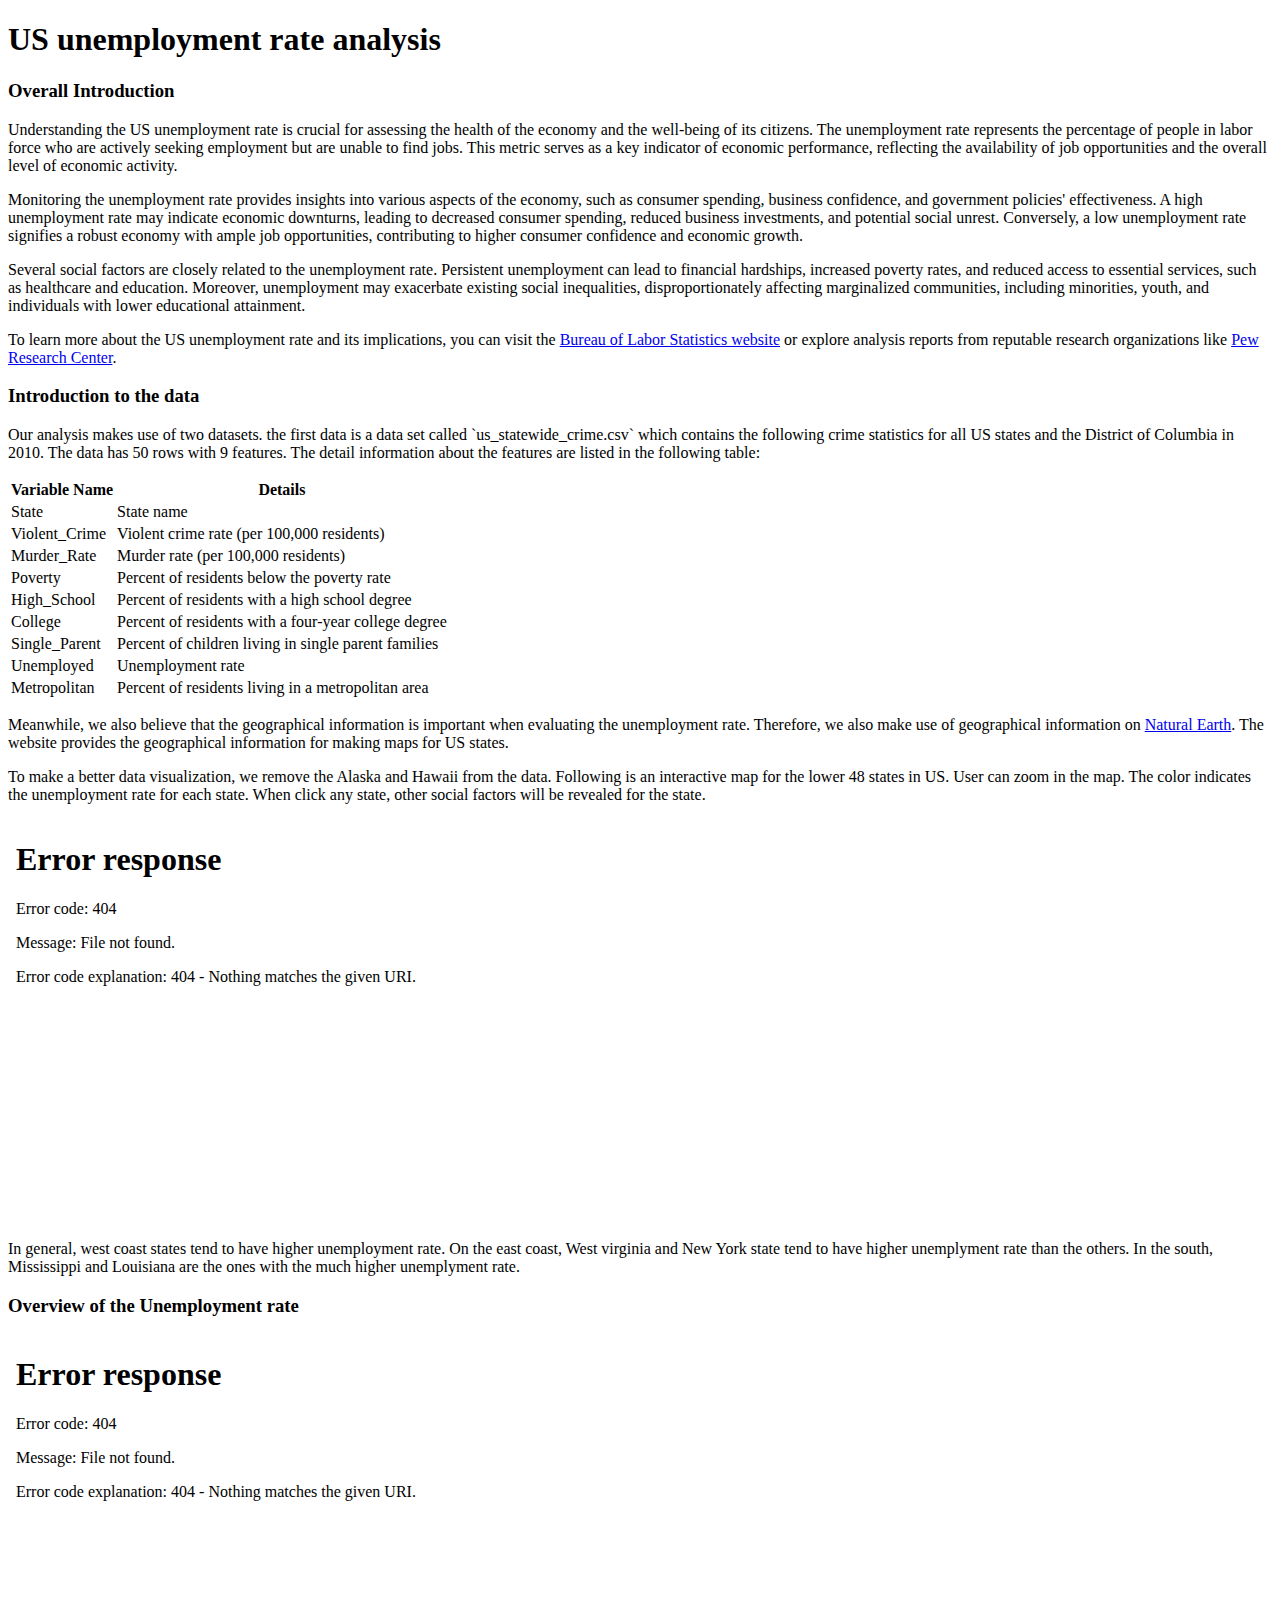
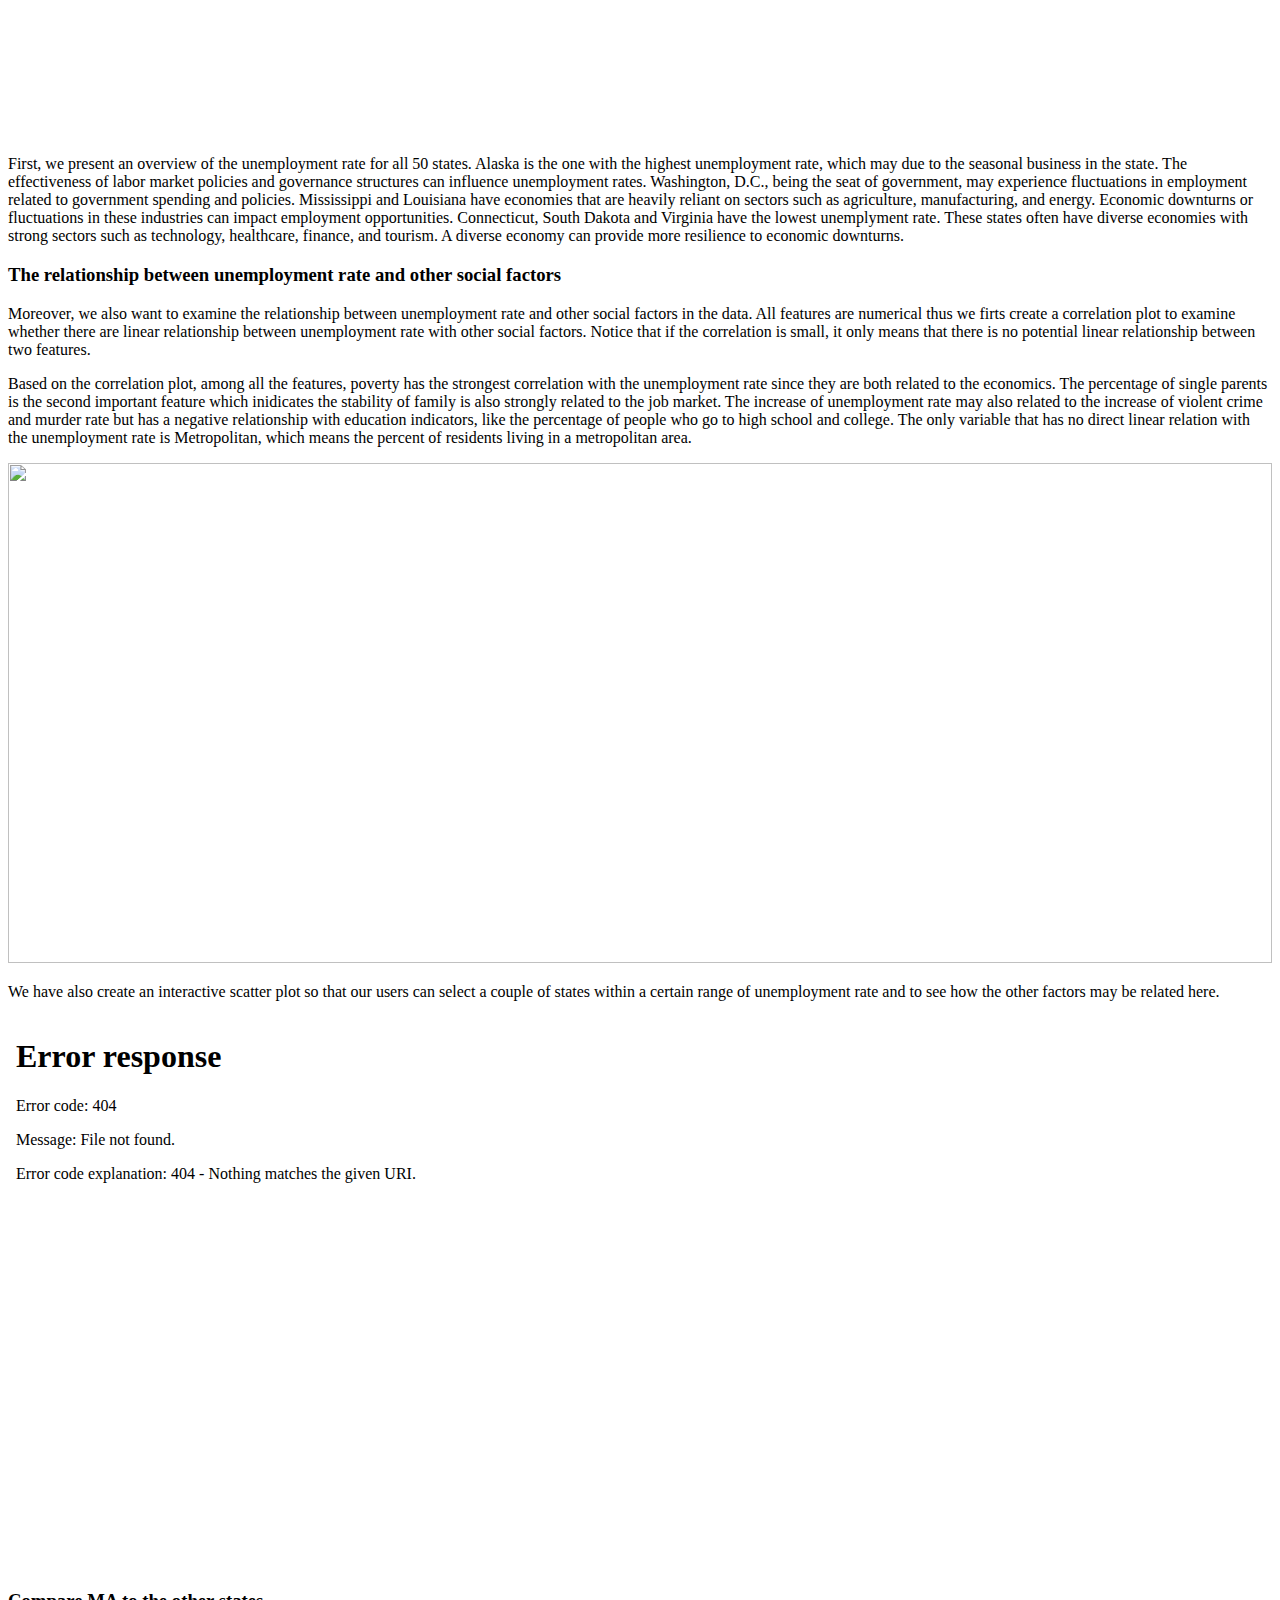
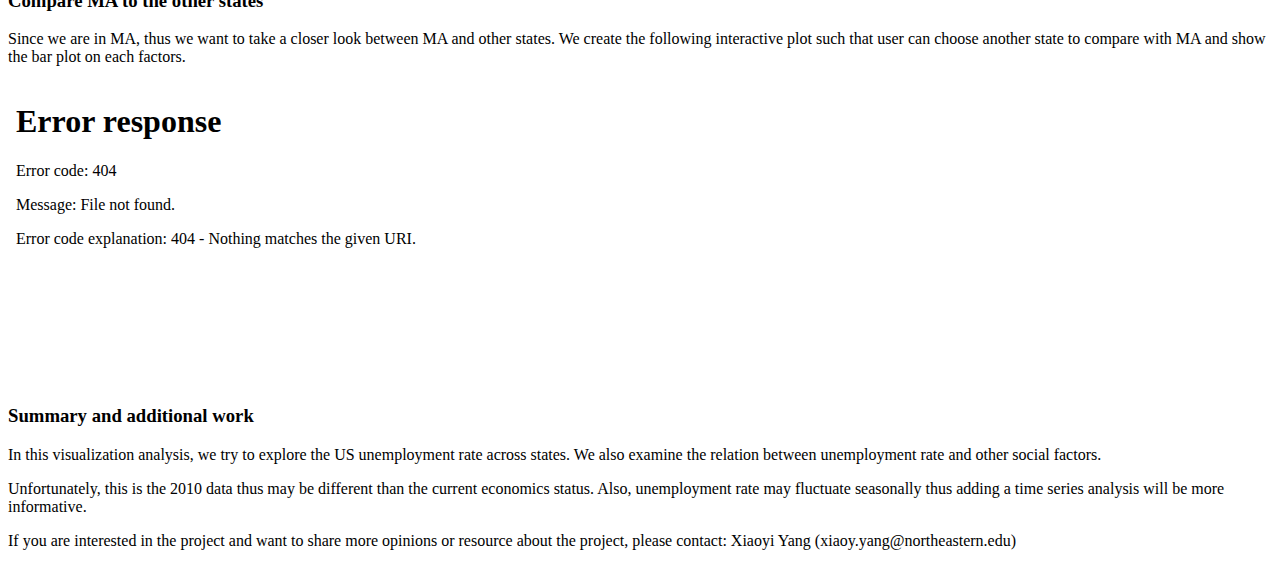
==== index.html @ 6d1429b5 "index" ====
<!DOCTYPE html>
<html lang="en">
<head>
    <meta charset="UTF-8">
    <meta name="viewport" content="width=device-width, initial-scale=1.0">
    <title>Unemployment rate study</title>
    <link href="style.css" rel="stylesheet" />
</head>
<body>
    
    <h1> US unemployment rate analysis</h1>

    <h3>Overall Introduction</h3>

    <p>Understanding the US unemployment rate is crucial for assessing
        the health of the economy and the well-being of its citizens. 
        The unemployment rate represents the percentage of people in 
        labor force who are actively seeking employment but are unable
        to find jobs. This metric serves as a key indicator of economic
         performance, reflecting the availability of job opportunities 
         and the overall level of economic activity. </p>

    <p>Monitoring the unemployment rate provides insights into 
        various aspects of the economy, such as consumer spending,
         business confidence, and government policies' effectiveness.
        A high unemployment rate may indicate economic downturns, 
        leading to decreased consumer spending, reduced business 
        investments, and potential social unrest. Conversely, 
        a low unemployment rate signifies a robust economy with 
        ample job opportunities, contributing to higher consumer 
        confidence and economic growth.</p>

    <p>Several social factors are closely related to the unemployment
         rate. Persistent unemployment can lead to financial hardships,
          increased poverty rates, and reduced access to essential 
          services, such as healthcare and education. Moreover, 
          unemployment may exacerbate existing social inequalities, 
          disproportionately affecting marginalized communities, 
          including minorities, youth, and individuals with lower 
          educational attainment.</p>

    <p>To learn more about the US unemployment rate and its implications,
         you can visit the <a href="https://www.bls.gov/">Bureau of Labor Statistics website</a> or explore 
         analysis reports from reputable research organizations like 
         <a href="https://www.pewresearch.org/">Pew Research Center</a>.</p>

    <h3>Introduction to the data</h3>

    <p> Our analysis makes use of two datasets. the first data is 
        a data set called `us_statewide_crime.csv` which contains 
        the following crime statistics for all US states and the 
        District of Columbia in 2010. The data has 50 rows with 9 
        features. The detail information about the features are listed
        in the following table:</p>  

        <div class="center">
        <table class="tg">
            <thead>
              <tr>
                <th class="tg-0lax">Variable Name</th>
                <th class="tg-0lax">Details</th>
              </tr>
            </thead>
            <tbody>
              <tr>
                <td class="tg-0lax">State</td>
                <td class="tg-0lax">State name</td>
              </tr>
              <tr>
                <td class="tg-0lax">Violent_Crime</td>
                <td class="tg-0lax">Violent crime rate (per 100,000 residents)</td>
              </tr>
              <tr>
                <td class="tg-0lax">Murder_Rate</td>
                <td class="tg-0lax">Murder rate (per 100,000 residents)</td>
              </tr>
              <tr>
                <td class="tg-0lax">Poverty</td>
                <td class="tg-0lax">Percent of residents below the poverty rate</td>
              </tr>
              <tr>
                <td class="tg-0lax">High_School</td>
                <td class="tg-0lax">Percent of residents with a high school degree</td>
              </tr>
              <tr>
                <td class="tg-0lax">College</td>
                <td class="tg-0lax">Percent of residents with a four-year college degree</td>
              </tr>
              <tr>
                <td class="tg-0lax">Single_Parent</td>
                <td class="tg-0lax">Percent of children living in single parent families</td>
              </tr>
              <tr>
                <td class="tg-0lax">Unemployed</td>
                <td class="tg-0lax">Unemployment rate</td>
              </tr>
              <tr>
                <td class="tg-0lax">Metropolitan</td>
                <td class="tg-0lax">Percent of residents living in a metropolitan area</td>
              </tr>
            </tbody>
            </table>
        </div>
        <p>Meanwhile, we also believe that the geographical 
            information is important when evaluating the unemployment
            rate. Therefore, we also make use of geographical information 
            on <a href="https://www.naturalearthdata.com/downloads/">Natural Earth</a>. 
            The website provides the geographical information for making maps for US states. 
        </p>

        <p>To make a better data visualization, we remove the Alaska and Hawaii
            from the data. Following is an interactive map for the 
            lower 48 states in US. User can zoom in the map. The color
            indicates the unemployment rate for each state. When click any 
            state, other social factors will be revealed for the state. </p>

            <div class = 'center'>
                <iframe src="map.html" width="80%" height="400px" frameborder="0"></iframe>
            </div>
            
            <p>In general, west coast states tend to have higher 
                unemployment rate. On the east coast, West virginia 
                and New York state tend to have higher unemplyment rate
                than the others. In the south, Mississippi and Louisiana
                are the ones with the much higher unemplyment rate.
            </p>

        <h3>Overview of the Unemployment rate</h3>
        
        <div class = 'container'>
            <div class = 'image'>
                <!-- <iframe src="histogram/index.html" width="100%" height="400px" frameborder="0"></iframe>-->
                <iframe src="histogram/finish.png" width="100%" height="400px" frameborder="0"></iframe>
            </div>
            <div class = 'text'>
                <p> First, we present an overview of the unemployment rate
                    for all 50 states. Alaska is the one with the 
                    highest unemployment rate, which may due to the seasonal 
                    business in the state. The effectiveness of labor market 
                    policies and governance structures can influence unemployment 
                    rates. Washington, D.C., being the seat of government, may 
                    experience fluctuations in employment related to government 
                    spending and policies. Mississippi and Louisiana have economies 
                    that are heavily reliant on sectors such as agriculture, 
                    manufacturing, and energy. Economic downturns or fluctuations 
                    in these industries can impact employment opportunities. 
                    Connecticut, South Dakota and Virginia have the lowest 
                    unemplyment rate. These states often have diverse economies 
                    with strong sectors such as technology, healthcare, finance, 
                    and tourism. A diverse economy can provide more resilience to 
                    economic downturns.
                </p>
            </div>            
        </div>
        
        <h3> The relationship between unemployment rate and other social factors</h3>

        <div class = 'container'>
            <div class = 'text'>
                <p>Moreover, we also want to examine the relationship between
                    unemployment rate and other social factors in the data. All 
                    features are numerical thus we firts create a correlation
                    plot to examine whether there are linear relationship between 
                    unemployment rate with other social factors. Notice that if 
                    the correlation is small, it only means that there is no potential
                    linear relationship between two features. 
                </p>
                <p>
                    Based on the correlation plot, among all the features, poverty 
                    has the strongest correlation with the unemployment rate since
                    they are both related to the economics. The percentage of single 
                    parents is the second important feature which inidicates the 
                    stability of family is also strongly related to the job market. 
                    The increase of unemployment rate may also related to the increase 
                    of violent crime and murder rate but has a negative relationship
                    with education indicators, like the percentage of people who go to
                    high school and college. The only variable that has no direct linear
                    relation with the unemployment rate is Metropolitan, which means the 
                    percent of residents living in a metropolitan area. 
                </p>
            </div>
            <div class = 'image'>
                <img src="correlation_plot.png" width="100%" height="500px" frameborder="0"></img>
            </div>   
        </div>

        <p>We have also create an interactive scatter plot so that 
            our users can select a couple of states within
            a certain range of unemployment rate and to see how the 
            other factors may be related here. 
        </p>

        <div class = 'center'>
            <iframe src="scatter.html" width="85%" height="550px" frameborder="0"></iframe>
        </div>

        <h3>Compare MA to the other states</h3>

        <p>
            Since we are in MA, thus we want to take a closer look between
            MA and other states. We create the following interactive plot
            such that user can choose another state to compare with MA and 
            show the bar plot on each factors. 
        </p>

        <div class = 'center'>
            <iframe src="summary.html" width="95%" height="300px" frameborder="0"></iframe>
        </div>

        <h3>Summary and additional work</h3>

        <p>
            In this visualization analysis, we try to explore the US 
            unemployment rate across states. We also examine the relation
            between unemployment rate and other social factors. 
        </p>
        <p>
            Unfortunately, this is the 2010 data thus may be different 
            than the current economics status. Also, unemployment rate 
            may fluctuate seasonally thus adding a time series analysis
            will be more informative. 
        </p>

        <p>If you are interested in the project and want to share more
            opinions or resource about the project, please contact:
            Xiaoyi Yang (xiaoy.yang@northeastern.edu)
        </p>

</body>
</html>
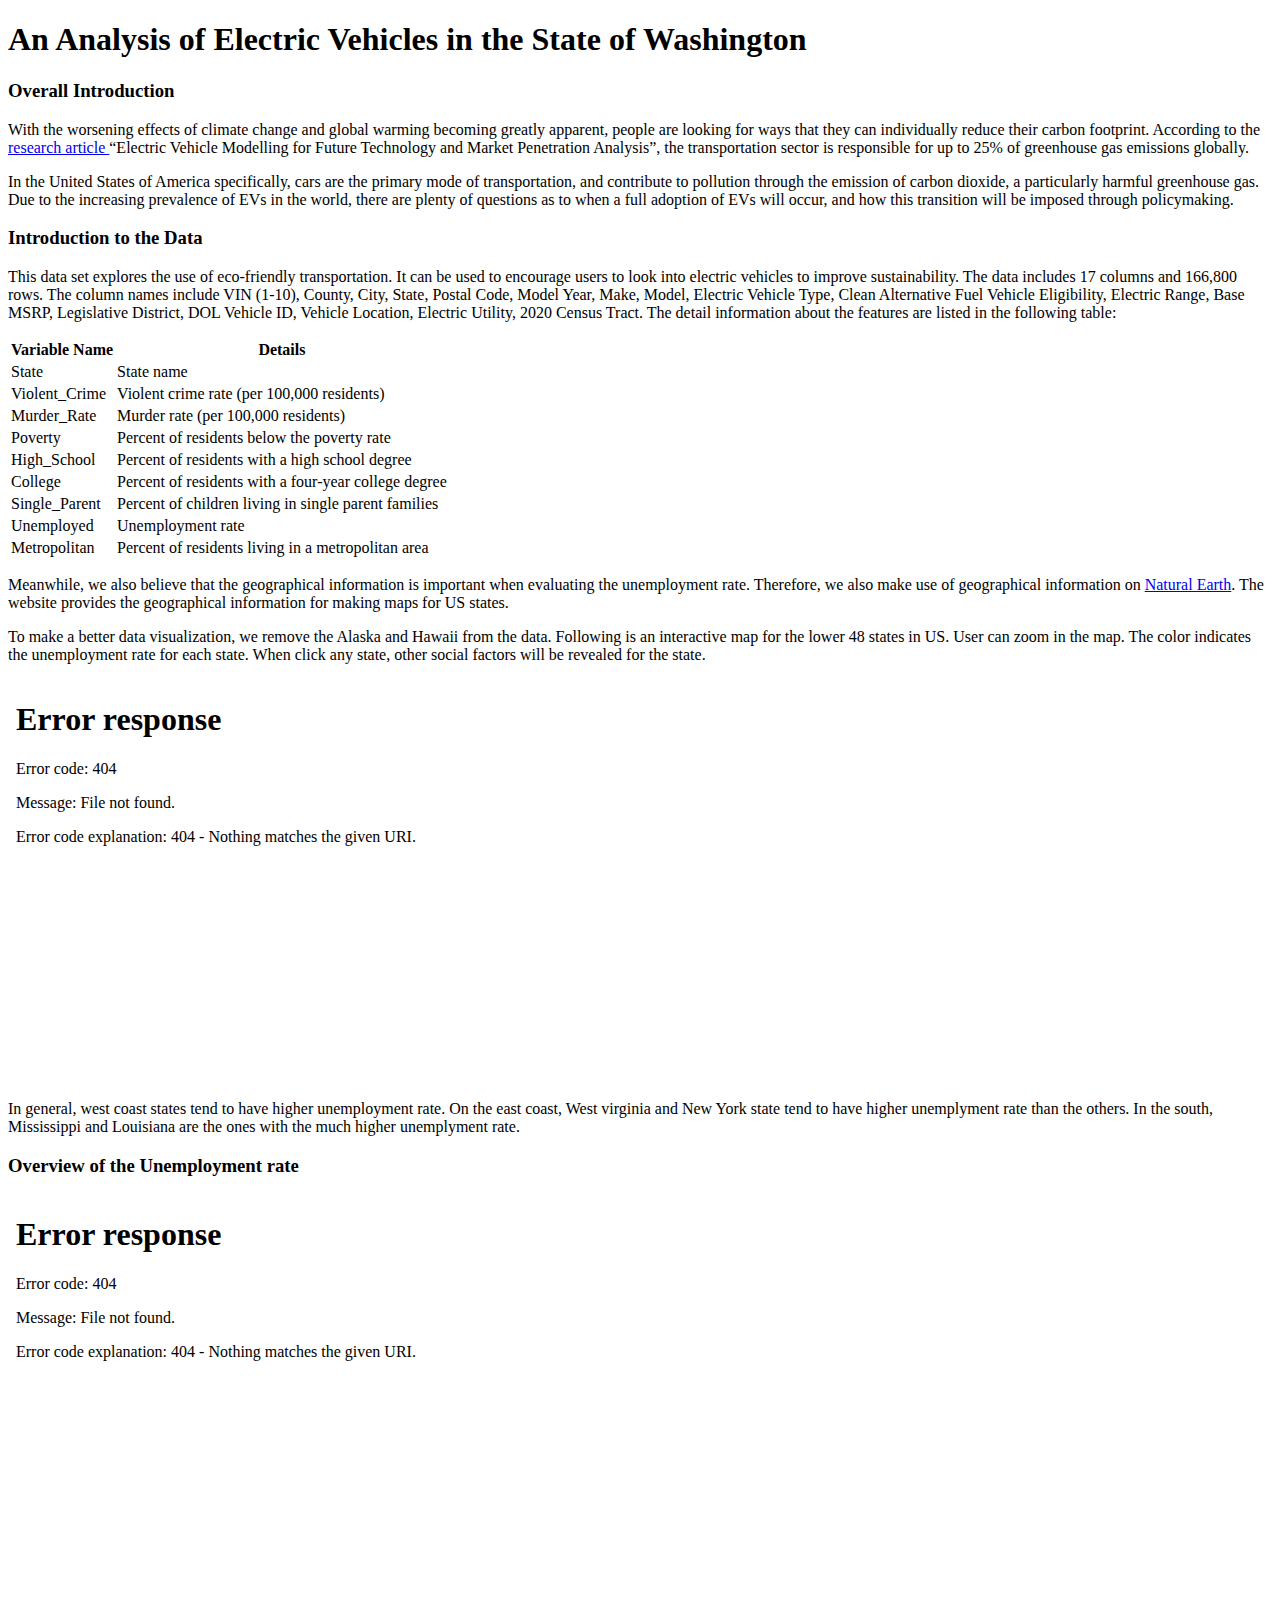
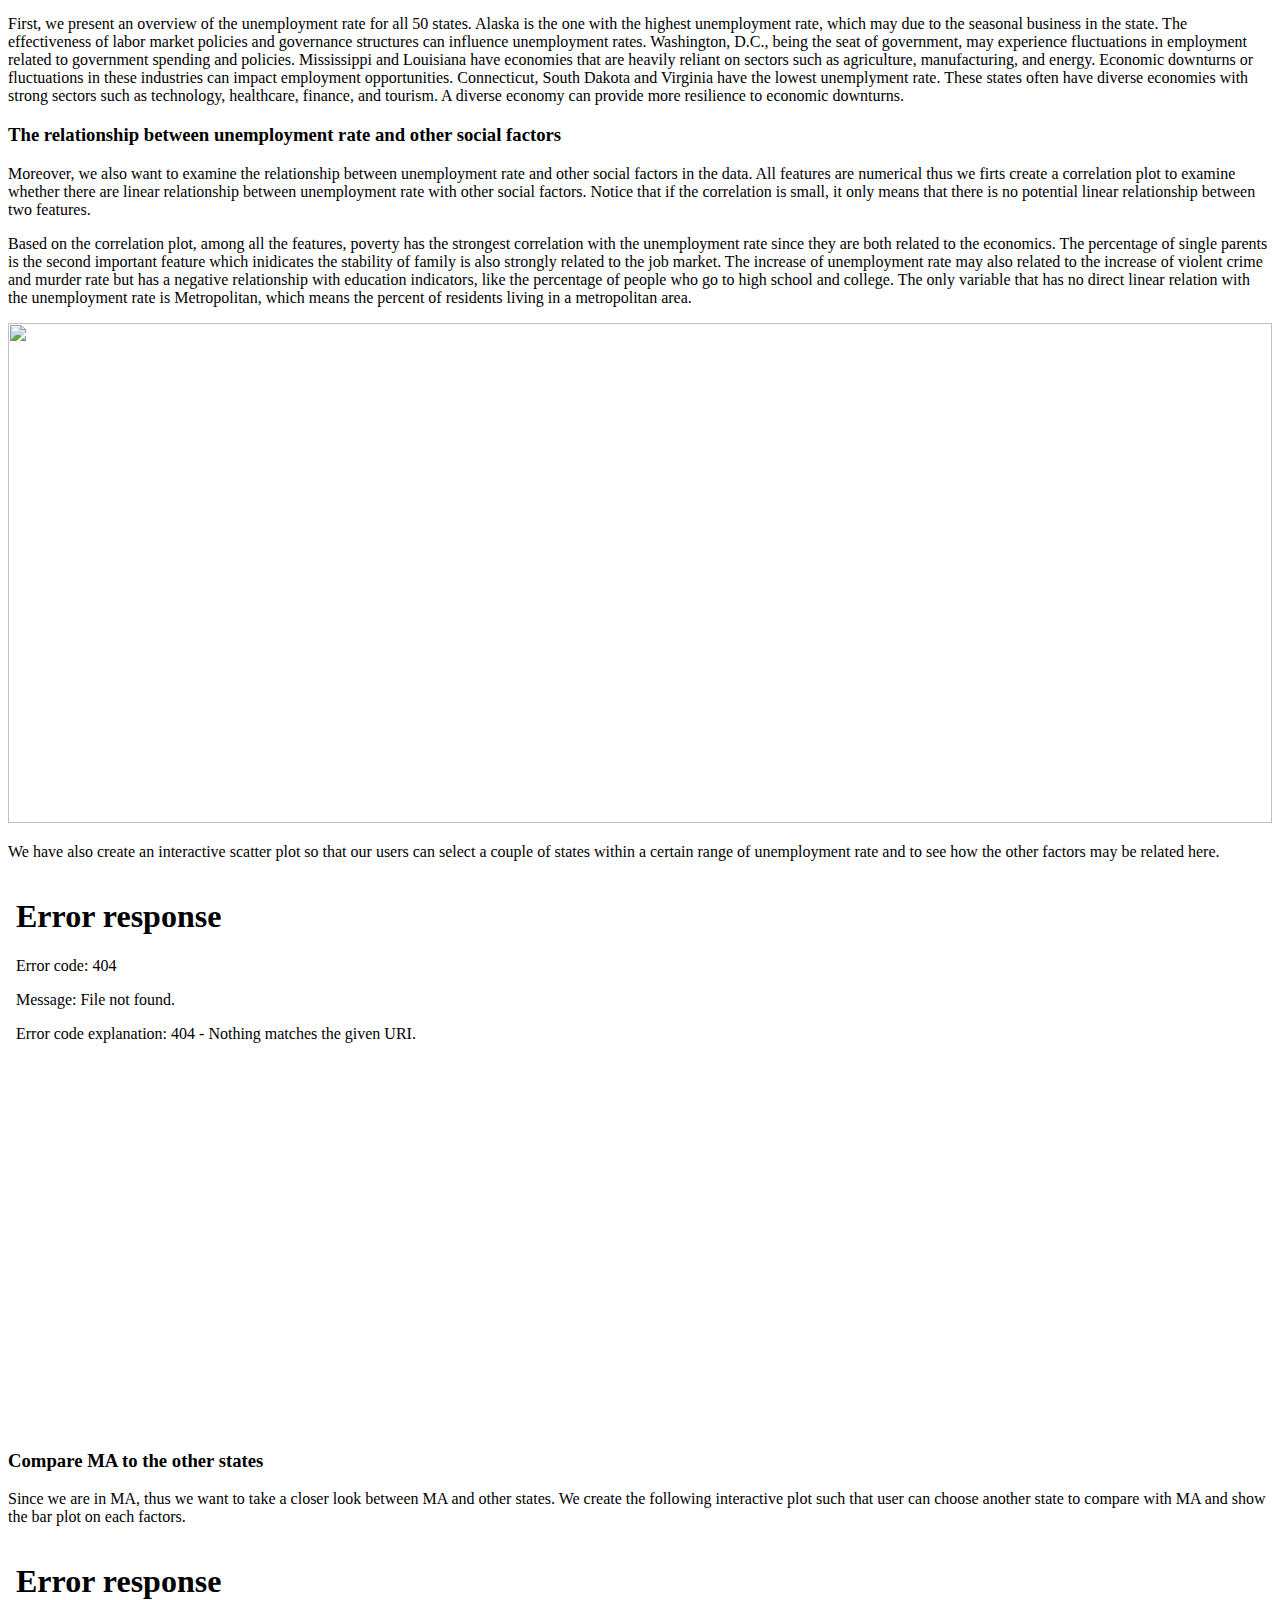
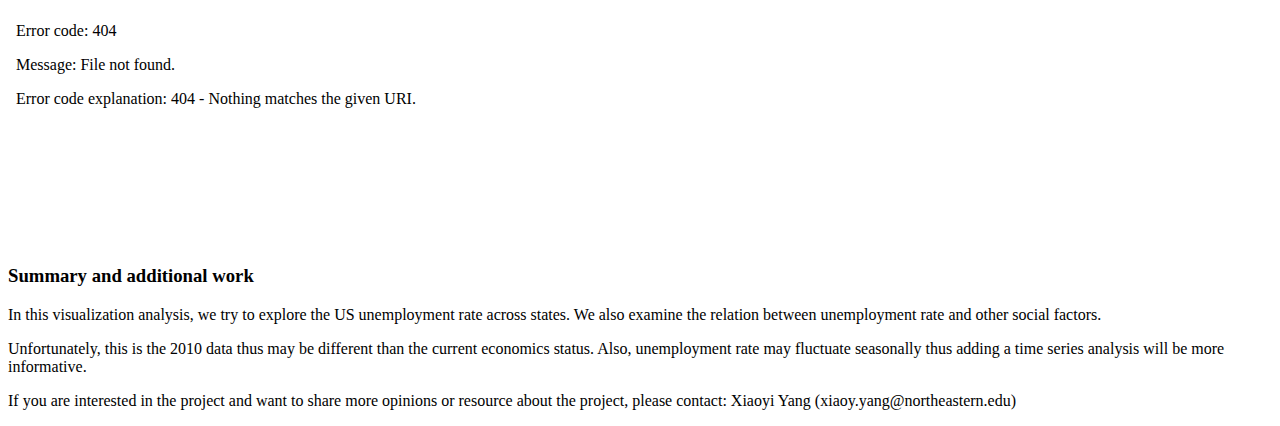
==== commit 49623d90: "update" ====
--- a/index.html
+++ b/index.html
@@ -3,55 +3,39 @@
 <head>
     <meta charset="UTF-8">
     <meta name="viewport" content="width=device-width, initial-scale=1.0">
-    <title>Unemployment rate study</title>
+    <title>Electric Vehicle Analysis</title>
     <link href="style.css" rel="stylesheet" />
 </head>
 <body>
     
-    <h1> US unemployment rate analysis</h1>
+    <h1> An Analysis of Electric Vehicles in the State of Washington</h1>
 
     <h3>Overall Introduction</h3>
 
-    <p>Understanding the US unemployment rate is crucial for assessing
-        the health of the economy and the well-being of its citizens. 
-        The unemployment rate represents the percentage of people in 
-        labor force who are actively seeking employment but are unable
-        to find jobs. This metric serves as a key indicator of economic
-         performance, reflecting the availability of job opportunities 
-         and the overall level of economic activity. </p>
-
-    <p>Monitoring the unemployment rate provides insights into 
-        various aspects of the economy, such as consumer spending,
-         business confidence, and government policies' effectiveness.
-        A high unemployment rate may indicate economic downturns, 
-        leading to decreased consumer spending, reduced business 
-        investments, and potential social unrest. Conversely, 
-        a low unemployment rate signifies a robust economy with 
-        ample job opportunities, contributing to higher consumer 
-        confidence and economic growth.</p>
-
-    <p>Several social factors are closely related to the unemployment
-         rate. Persistent unemployment can lead to financial hardships,
-          increased poverty rates, and reduced access to essential 
-          services, such as healthcare and education. Moreover, 
-          unemployment may exacerbate existing social inequalities, 
-          disproportionately affecting marginalized communities, 
-          including minorities, youth, and individuals with lower 
-          educational attainment.</p>
-
-    <p>To learn more about the US unemployment rate and its implications,
-         you can visit the <a href="https://www.bls.gov/">Bureau of Labor Statistics website</a> or explore 
-         analysis reports from reputable research organizations like 
-         <a href="https://www.pewresearch.org/">Pew Research Center</a>.</p>
-
-    <h3>Introduction to the data</h3>
-
-    <p> Our analysis makes use of two datasets. the first data is 
-        a data set called `us_statewide_crime.csv` which contains 
-        the following crime statistics for all US states and the 
-        District of Columbia in 2010. The data has 50 rows with 9 
-        features. The detail information about the features are listed
-        in the following table:</p>  
+    <p>With the worsening effects of climate change and global warming becoming 
+        greatly apparent, people are looking for ways that they can individually 
+        reduce their carbon footprint. According to the 
+        <a href="https://www.frontiersin.org/articles/10.3389/fmech.2022.896547/full">research article </a>“Electric 
+        Vehicle Modelling for Future Technology and Market Penetration Analysis”, the 
+        transportation sector is responsible for up to 25% of greenhouse gas emissions 
+        globally.  </p>
+
+    <p>In the United States of America specifically, cars are the primary mode of 
+        transportation, and contribute to pollution through the emission of carbon 
+        dioxide, a particularly harmful greenhouse gas. Due to the increasing prevalence 
+        of EVs in the world, there are plenty of questions as to when a full adoption of 
+        EVs will occur, and how this transition will be imposed through policymaking. </p>
+
+
+    <h3>Introduction to the Data</h3>
+
+    <p> This data set explores the use of eco-friendly transportation. It can be 
+        used to encourage users to look into electric vehicles to improve sustainability. 
+        The data includes 17 columns and 166,800 rows. The column names include VIN (1-10), 
+        County, City, State, Postal Code, Model Year, Make, Model, Electric Vehicle Type, 
+        Clean Alternative Fuel Vehicle Eligibility, Electric Range, Base MSRP, Legislative 
+        District, DOL Vehicle ID, Vehicle Location, Electric Utility, 2020 Census Tract. 
+        The detail information about the features are listed in the following table:</p>  
 
         <div class="center">
         <table class="tg">
@@ -227,4 +211,4 @@
         </p>
 
 </body>
-</html>+</html>
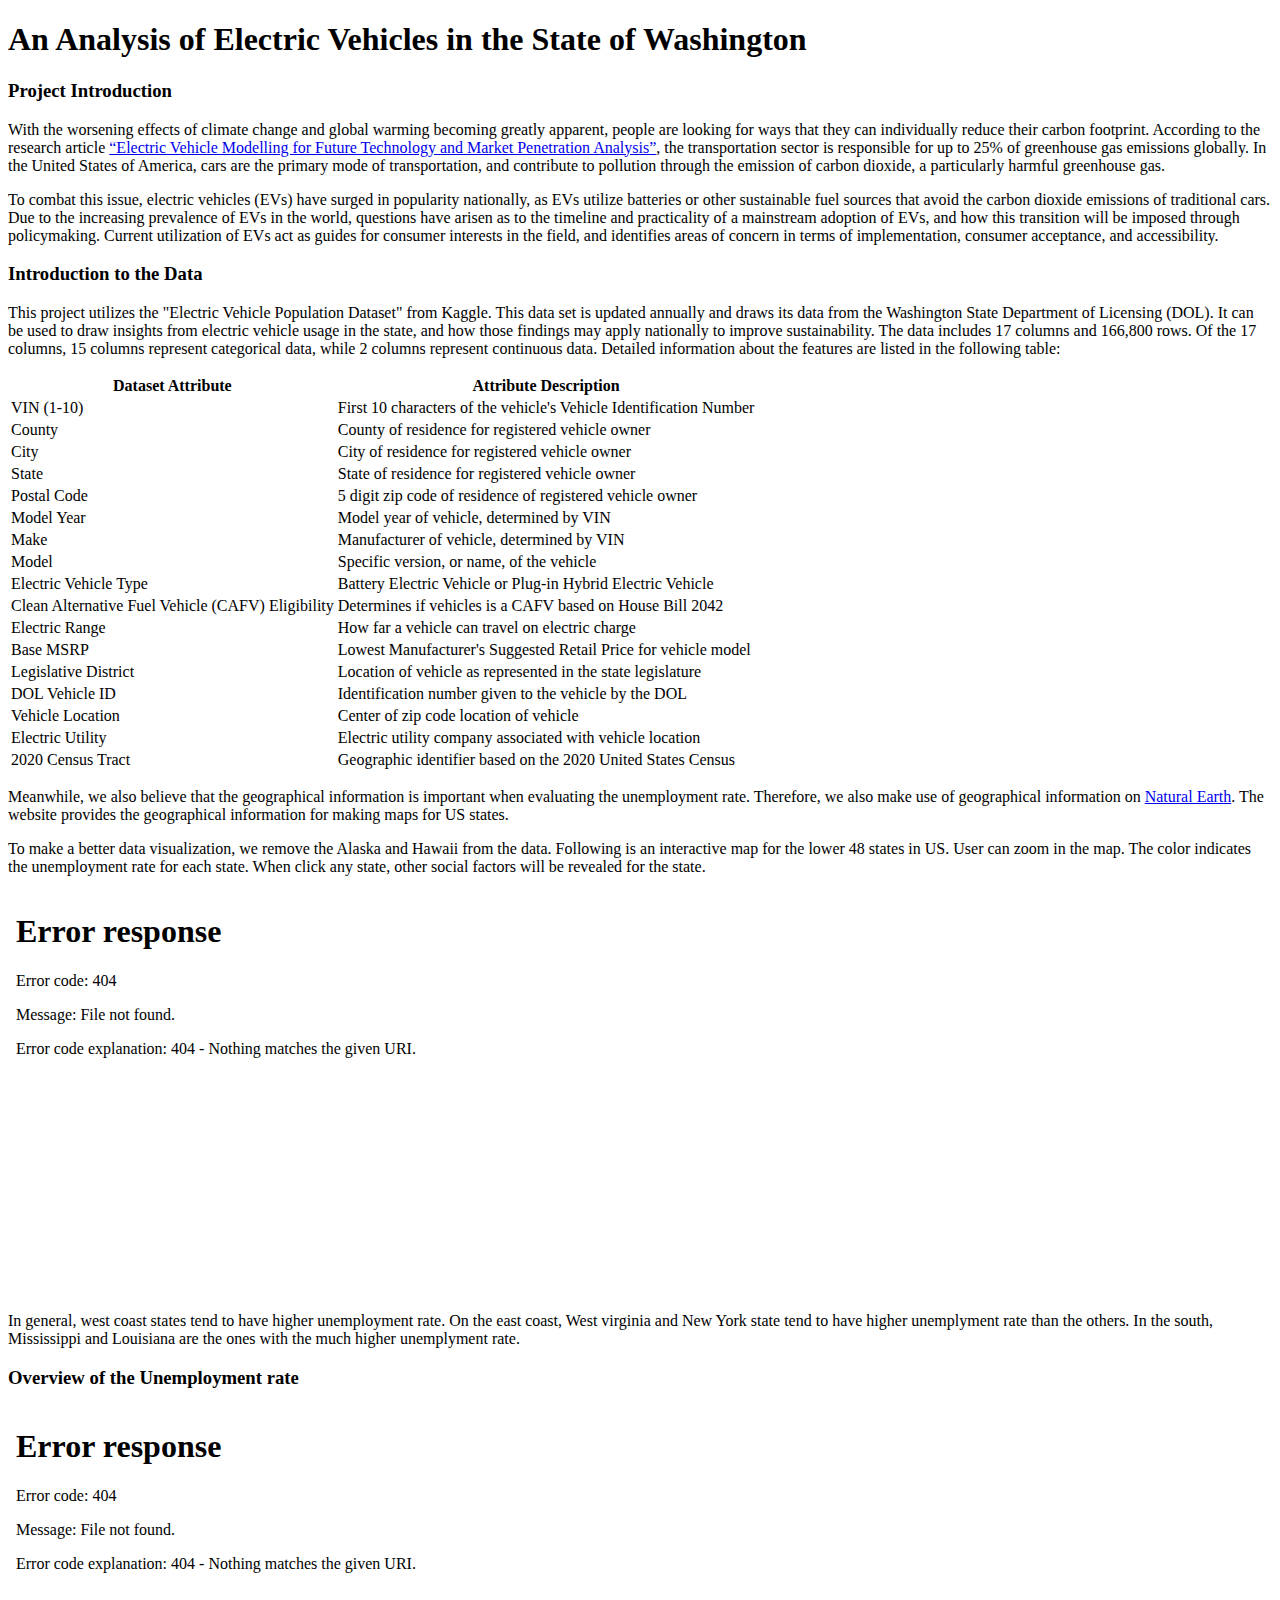
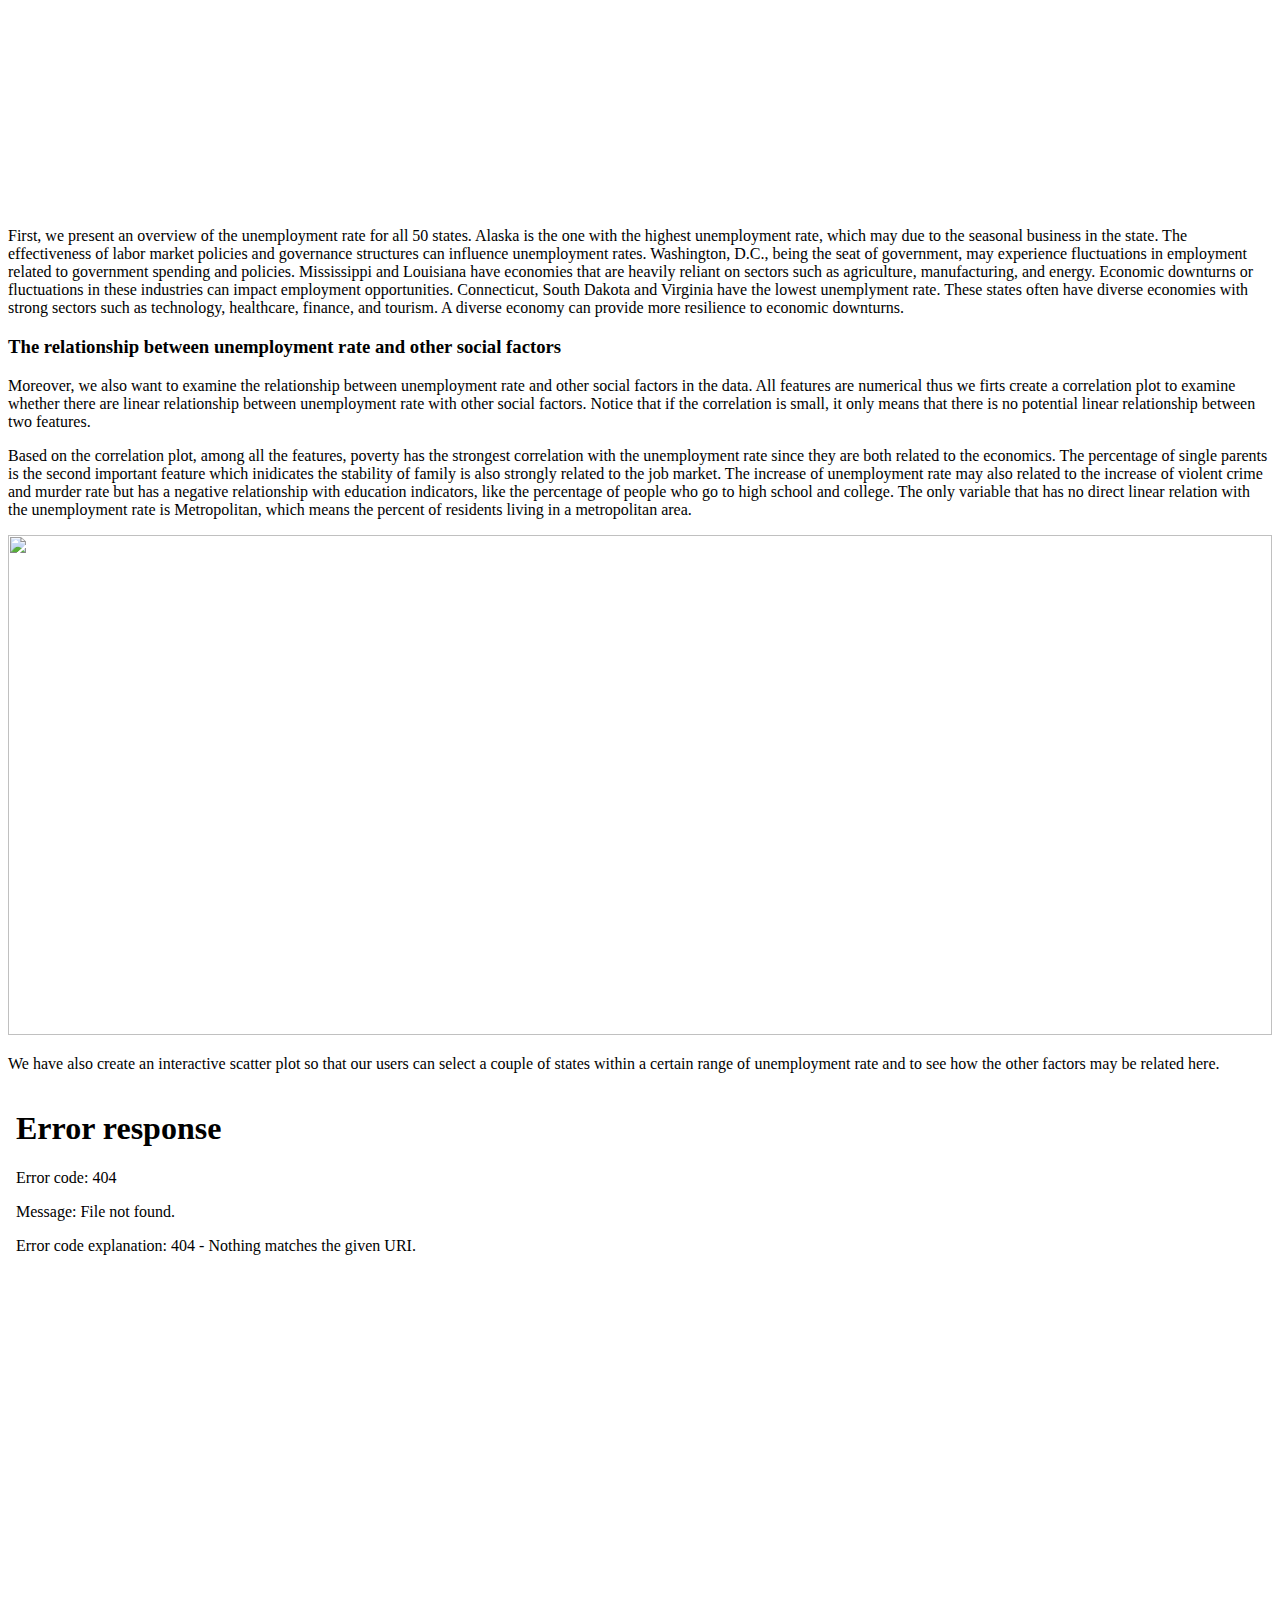
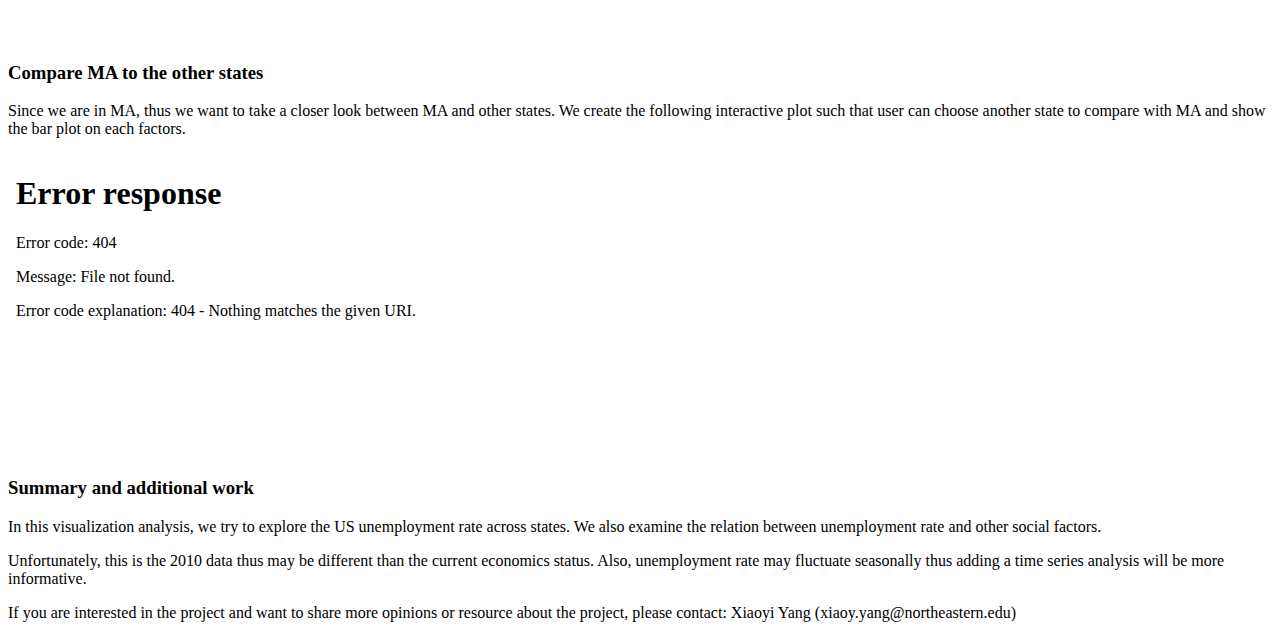
==== commit afb8e88d: "Update index.html" ====
--- a/index.html
+++ b/index.html
@@ -10,77 +10,116 @@
     
     <h1> An Analysis of Electric Vehicles in the State of Washington</h1>
 
-    <h3>Overall Introduction</h3>
-
-    <p>With the worsening effects of climate change and global warming becoming 
+    <h3>Project Introduction</h3>
+
+    <p> With the worsening effects of climate change and global warming becoming 
         greatly apparent, people are looking for ways that they can individually 
-        reduce their carbon footprint. According to the 
-        <a href="https://www.frontiersin.org/articles/10.3389/fmech.2022.896547/full">research article </a>“Electric 
-        Vehicle Modelling for Future Technology and Market Penetration Analysis”, the 
+        reduce their carbon footprint. According to the research article
+        <a href="https://www.frontiersin.org/articles/10.3389/fmech.2022.896547/full">“Electric 
+        Vehicle Modelling for Future Technology and Market Penetration Analysis”</a>, the 
         transportation sector is responsible for up to 25% of greenhouse gas emissions 
-        globally.  </p>
-
-    <p>In the United States of America specifically, cars are the primary mode of 
+        globally. In the United States of America, cars are the primary mode of 
         transportation, and contribute to pollution through the emission of carbon 
-        dioxide, a particularly harmful greenhouse gas. Due to the increasing prevalence 
-        of EVs in the world, there are plenty of questions as to when a full adoption of 
-        EVs will occur, and how this transition will be imposed through policymaking. </p>
+        dioxide, a particularly harmful greenhouse gas. 
+    </p>
+
+    <p> To combat this issue, electric vehicles (EVs) have surged in popularity nationally, as
+        EVs utilize batteries or other sustainable fuel sources that avoid the carbon dioxide 
+        emissions of traditional cars. Due to the increasing prevalence of EVs in the world, 
+        questions have arisen as to the timeline and practicality of a mainstream adoption of EVs, 
+        and how this transition will be imposed through policymaking. Current utilization of EVs 
+        act as guides for consumer interests in the field, and identifies areas of concern in terms
+        of implementation, consumer acceptance, and accessibility. 
+    </p>
 
 
     <h3>Introduction to the Data</h3>
 
-    <p> This data set explores the use of eco-friendly transportation. It can be 
-        used to encourage users to look into electric vehicles to improve sustainability. 
-        The data includes 17 columns and 166,800 rows. The column names include VIN (1-10), 
-        County, City, State, Postal Code, Model Year, Make, Model, Electric Vehicle Type, 
-        Clean Alternative Fuel Vehicle Eligibility, Electric Range, Base MSRP, Legislative 
-        District, DOL Vehicle ID, Vehicle Location, Electric Utility, 2020 Census Tract. 
-        The detail information about the features are listed in the following table:</p>  
+    <p> This project utilizes the "Electric Vehicle Population Dataset" from Kaggle. This 
+        data set is updated annually and draws its data from the Washington State Department
+        of Licensing (DOL). It can be used to draw insights from electric vehicle usage in 
+        the state, and how those findings may apply nationally to improve sustainability. 
+        The data includes 17 columns and 166,800 rows. Of the 17 columns, 15 columns 
+        represent categorical data, while 2 columns represent continuous data. Detailed 
+        information about the features are listed in the following table:
+    </p>  
 
         <div class="center">
         <table class="tg">
             <thead>
               <tr>
-                <th class="tg-0lax">Variable Name</th>
-                <th class="tg-0lax">Details</th>
+                <th class="tg-0lax">Dataset Attribute</th>
+                <th class="tg-0lax">Attribute Description</th>
               </tr>
             </thead>
             <tbody>
               <tr>
+                <td class="tg-0lax">VIN (1-10)</td>
+                <td class="tg-0lax">First 10 characters of the vehicle's Vehicle Identification Number</td>
+              </tr>
+              <tr>
+                <td class="tg-0lax">County</td>
+                <td class="tg-0lax">County of residence for registered vehicle owner</td>
+              </tr>
+              <tr>
+                <td class="tg-0lax">City</td>
+                <td class="tg-0lax">City of residence for registered vehicle owner</td>
+              </tr>
+              <tr>
                 <td class="tg-0lax">State</td>
-                <td class="tg-0lax">State name</td>
-              </tr>
-              <tr>
-                <td class="tg-0lax">Violent_Crime</td>
-                <td class="tg-0lax">Violent crime rate (per 100,000 residents)</td>
-              </tr>
-              <tr>
-                <td class="tg-0lax">Murder_Rate</td>
-                <td class="tg-0lax">Murder rate (per 100,000 residents)</td>
-              </tr>
-              <tr>
-                <td class="tg-0lax">Poverty</td>
-                <td class="tg-0lax">Percent of residents below the poverty rate</td>
-              </tr>
-              <tr>
-                <td class="tg-0lax">High_School</td>
-                <td class="tg-0lax">Percent of residents with a high school degree</td>
-              </tr>
-              <tr>
-                <td class="tg-0lax">College</td>
-                <td class="tg-0lax">Percent of residents with a four-year college degree</td>
-              </tr>
-              <tr>
-                <td class="tg-0lax">Single_Parent</td>
-                <td class="tg-0lax">Percent of children living in single parent families</td>
-              </tr>
-              <tr>
-                <td class="tg-0lax">Unemployed</td>
-                <td class="tg-0lax">Unemployment rate</td>
-              </tr>
-              <tr>
-                <td class="tg-0lax">Metropolitan</td>
-                <td class="tg-0lax">Percent of residents living in a metropolitan area</td>
+                <td class="tg-0lax">State of residence for registered vehicle owner</td>
+              </tr>
+              <tr>
+                <td class="tg-0lax">Postal Code</td>
+                <td class="tg-0lax">5 digit zip code of residence of registered vehicle owner</td>
+              </tr>
+              <tr>
+                <td class="tg-0lax">Model Year</td>
+                <td class="tg-0lax">Model year of vehicle, determined by VIN</td>
+              </tr>
+              <tr>
+                <td class="tg-0lax">Make</td>
+                <td class="tg-0lax">Manufacturer of vehicle, determined by VIN</td>
+              </tr>
+              <tr>
+                <td class="tg-0lax">Model</td>
+                <td class="tg-0lax">Specific version, or name, of the vehicle</td>
+              </tr>
+              <tr>
+                <td class="tg-0lax">Electric Vehicle Type</td>
+                <td class="tg-0lax">Battery Electric Vehicle or Plug-in Hybrid Electric Vehicle</td>
+              </tr>
+              <tr>
+                <td class="tg-0lax">Clean Alternative Fuel Vehicle (CAFV) Eligibility</td>
+                <td class="tg-0lax">Determines if vehicles is a CAFV based on House Bill 2042</td>
+              </tr>
+              <tr>
+                <td class="tg-0lax">Electric Range</td>
+                <td class="tg-0lax">How far a vehicle can travel on electric charge</td>
+              </tr>
+              <tr>
+                <td class="tg-0lax">Base MSRP</td>
+                <td class="tg-0lax">Lowest Manufacturer's Suggested Retail Price for vehicle model</td>
+              </tr>
+              <tr>
+                <td class="tg-0lax">Legislative District</td>
+                <td class="tg-0lax">Location of vehicle as represented in the state legislature</td>
+              </tr>
+              <tr>
+                <td class="tg-0lax">DOL Vehicle ID</td>
+                <td class="tg-0lax">Identification number given to the vehicle by the DOL</td>
+              </tr>
+              <tr>
+                <td class="tg-0lax">Vehicle Location</td>
+                <td class="tg-0lax">Center of zip code location of vehicle</td>
+              </tr>
+              <tr>
+                <td class="tg-0lax">Electric Utility</td>
+                <td class="tg-0lax">Electric utility company associated with vehicle location</td>
+              </tr>
+              <tr>
+                <td class="tg-0lax">2020 Census Tract</td>
+                <td class="tg-0lax">Geographic identifier based on the 2020 United States Census</td>
               </tr>
             </tbody>
             </table>
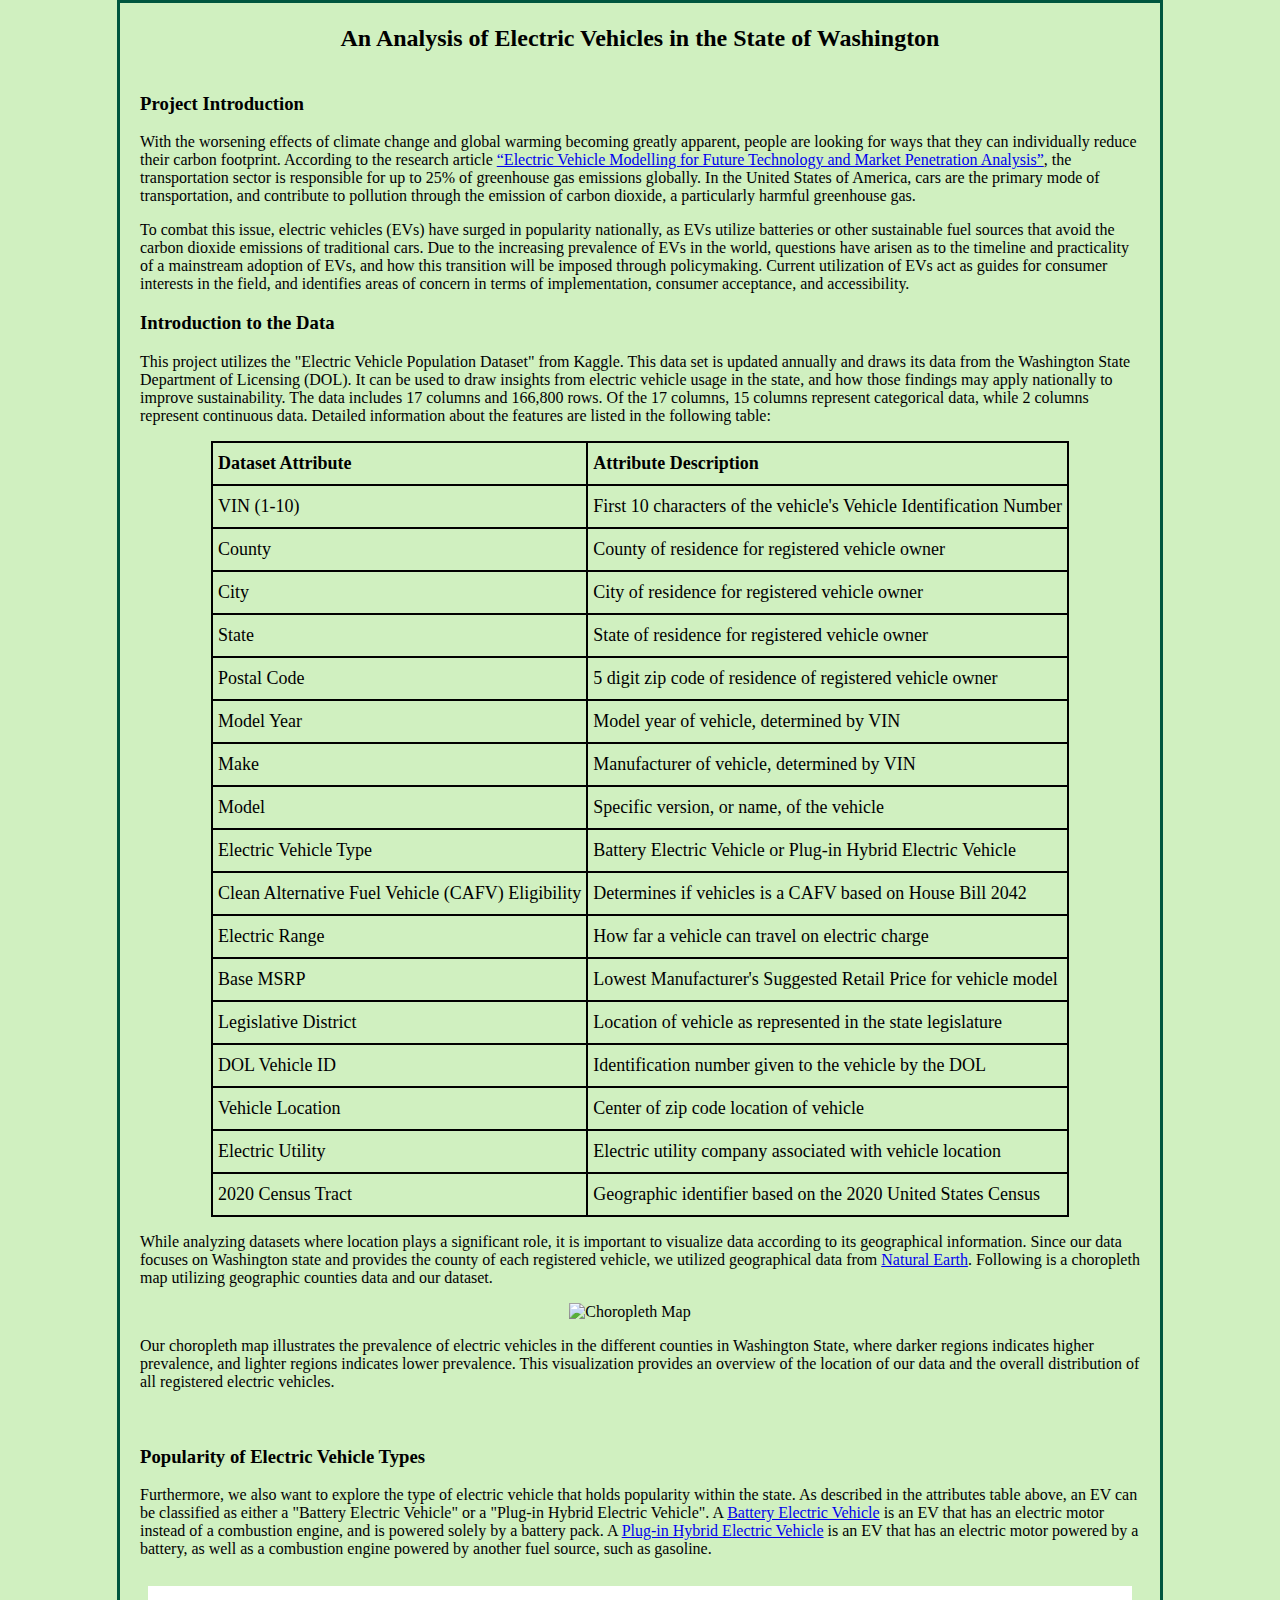
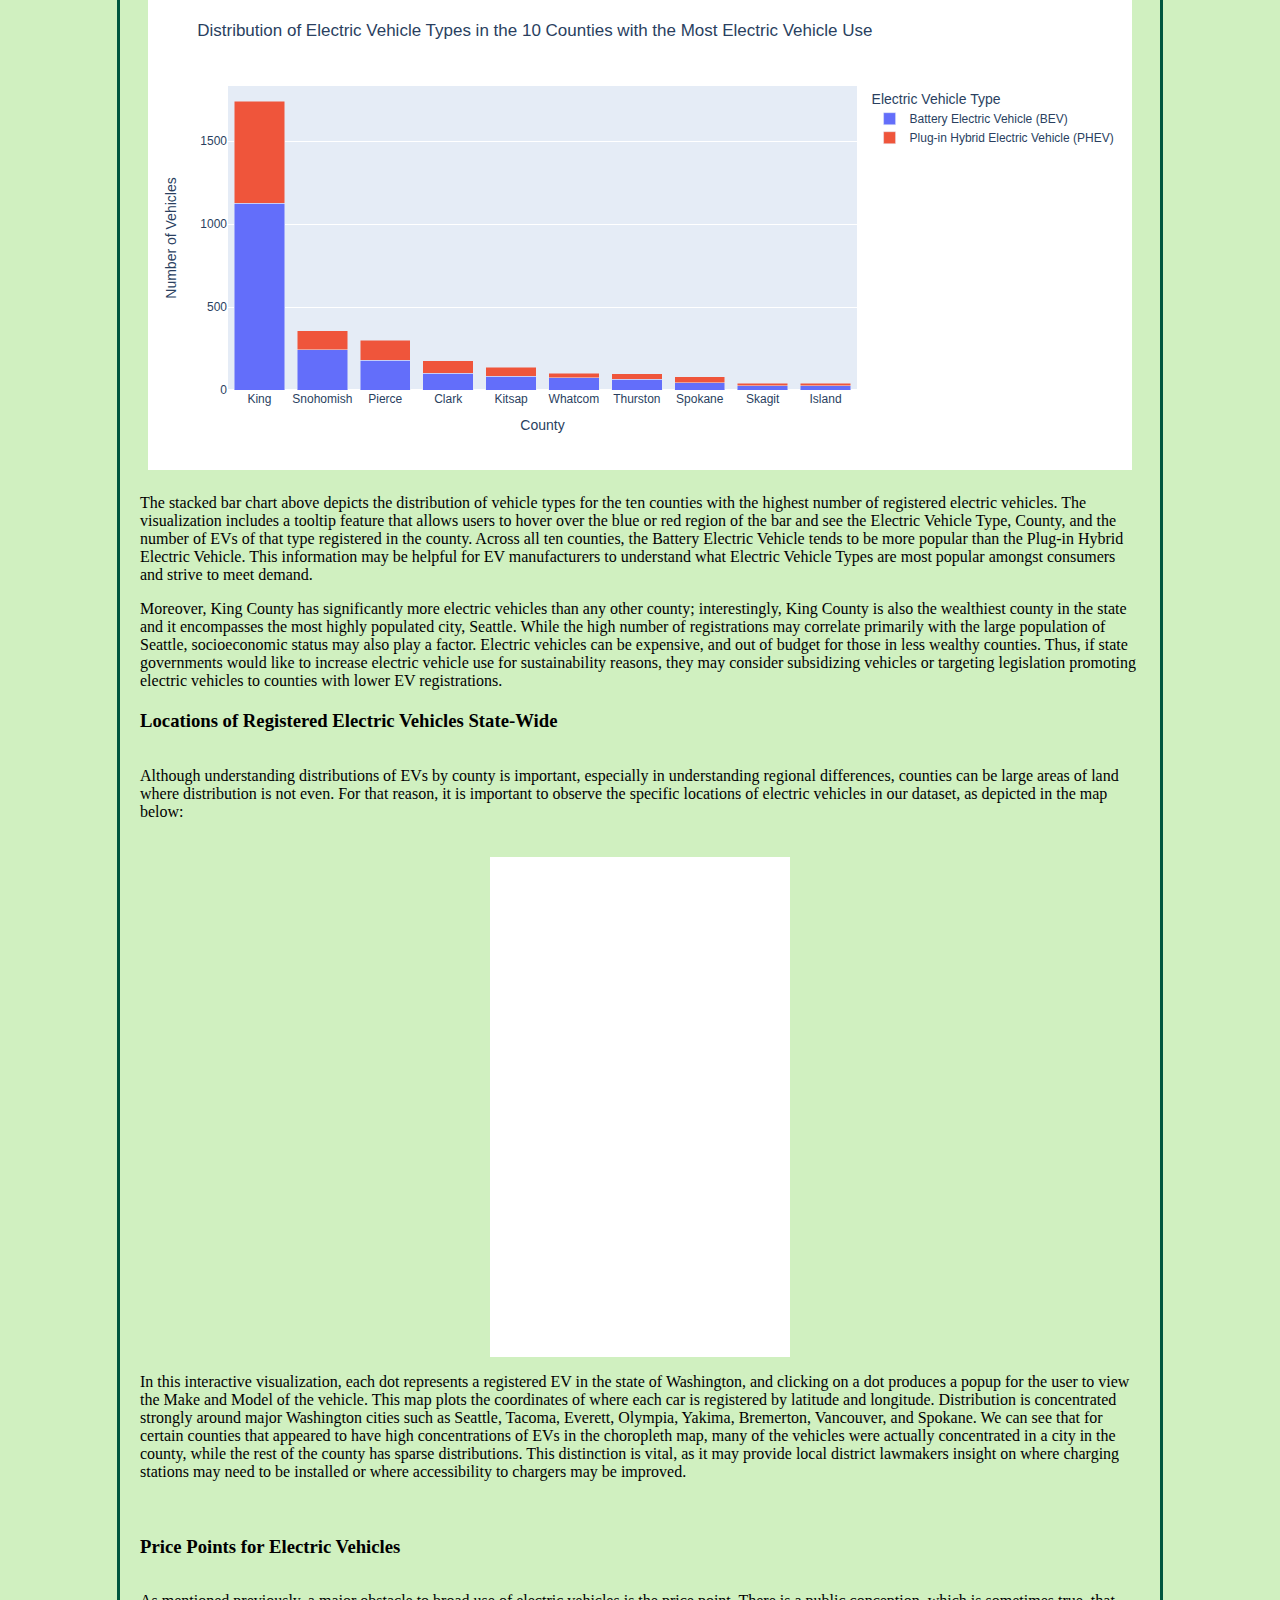
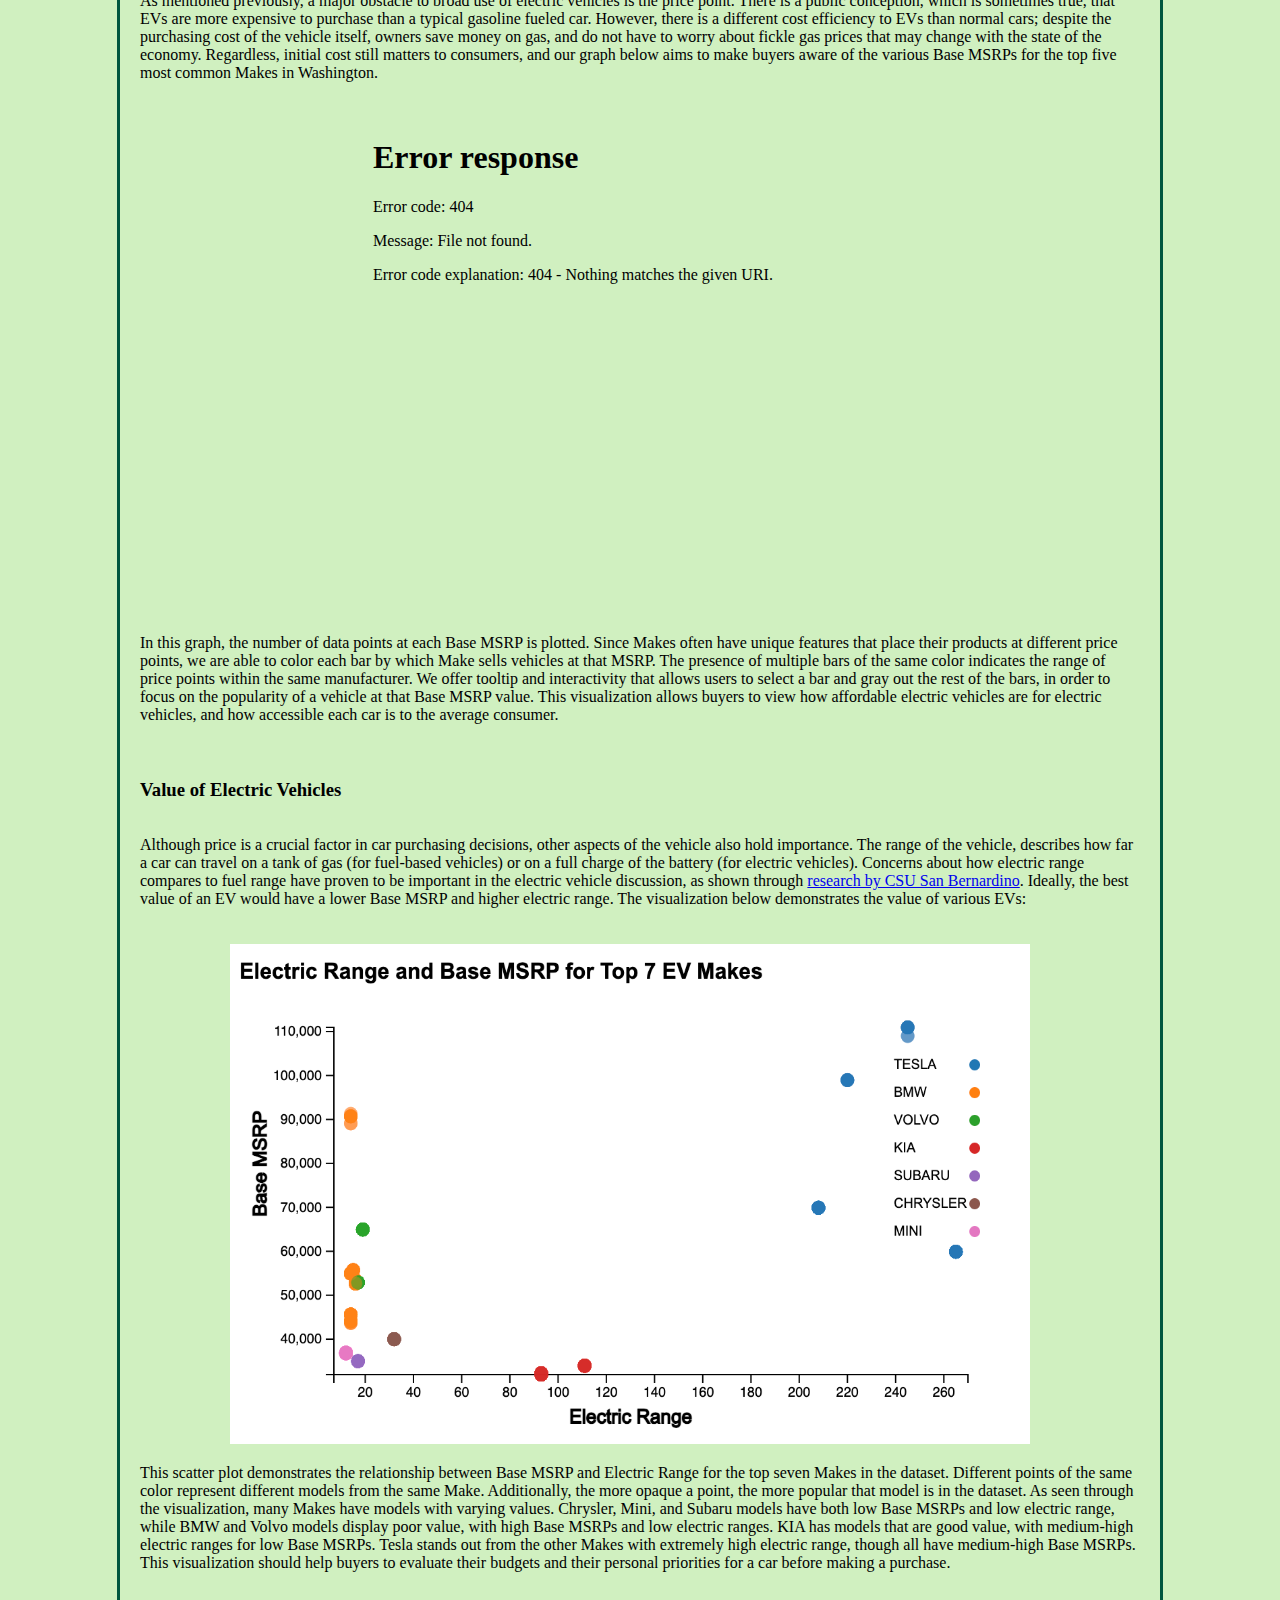
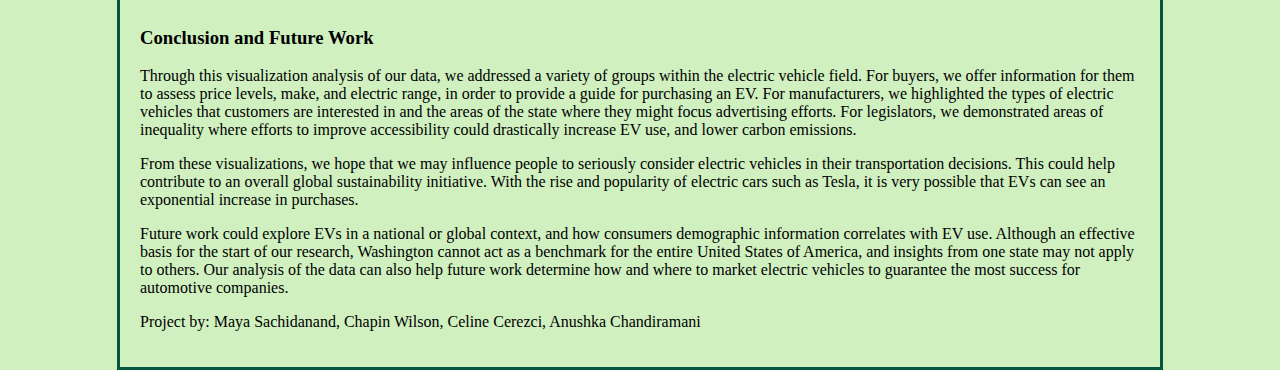
==== commit bd33294a: "Update index.html" ====
--- a/index.html
+++ b/index.html
@@ -124,129 +124,191 @@
             </tbody>
             </table>
         </div>
-        <p>Meanwhile, we also believe that the geographical 
-            information is important when evaluating the unemployment
-            rate. Therefore, we also make use of geographical information 
-            on <a href="https://www.naturalearthdata.com/downloads/">Natural Earth</a>. 
-            The website provides the geographical information for making maps for US states. 
+        <p> While analyzing datasets where location plays a significant role, it is important to 
+            visualize data according to its geographical information. Since our data focuses on 
+            Washington state and provides the county of each registered vehicle, we utilized 
+            geographical data from <a href="https://www.naturalearthdata.com/downloads/">Natural Earth</a>.
+            Following is a choropleth map utilizing geographic counties data and our dataset.
         </p>
 
-        <p>To make a better data visualization, we remove the Alaska and Hawaii
-            from the data. Following is an interactive map for the 
-            lower 48 states in US. User can zoom in the map. The color
-            indicates the unemployment rate for each state. When click any 
-            state, other social factors will be revealed for the state. </p>
-
+        <div class = 'container container1'>
+            <div class = 'image'>
+                <img src="choropleth.png" style="width: 100%;" alt="Choropleth Map">
+            </div>
+            <div class = 'text'>
+                <p> Our choropleth map illustrates the prevalence of electric vehicles in 
+                    the different counties in Washington State, where darker regions indicates
+                    higher prevalence, and lighter regions indicates lower prevalence. This 
+                    visualization provides an overview of the location of our data and the 
+                    overall distribution of all registered electric vehicles. 
+                </p>
+            </div>            
+        </div>
+        
+        <h3>Popularity of Electric Vehicle Types</h3>
+
+        <div class = 'text'>
+            <p> Furthermore, we also want to explore the type of electric vehicle
+                that holds popularity within the state. As described in the attributes
+                table above, an EV can be classified as either a "Battery Electric Vehicle"
+                or a "Plug-in Hybrid Electric Vehicle". A <a href="https://afdc.energy.gov/vehicles/how-do-all-electric-cars-work">
+                Battery Electric Vehicle</a> is an EV that has an electric motor instead of a combustion engine, and is powered
+                solely by a battery pack. A <a href="https://afdc.energy.gov/vehicles/electric-basics-phev">Plug-in Hybrid Electric Vehicle</a> 
+                is an EV that has an electric motor powered by a battery, as well as a combustion 
+                engine powered by another fuel source, such as gasoline. 
+            </p>
+        </div>
+
+        <div class = 'center'>
+            <iframe src="displot.html" width="100%" height="500px" frameborder="0"></iframe>
+        </div>   
+
+        <div class = 'text'>
+            <p> The stacked bar chart above depicts the distribution of vehicle types for the ten counties
+                with the highest number of registered electric vehicles. The visualization includes 
+                a tooltip feature that allows users to hover over the blue or red region of the bar and 
+                see the Electric Vehicle Type, County, and the number of EVs of that type registered in 
+                the county. Across all ten counties, the Battery Electric Vehicle tends to be more 
+                popular than the Plug-in Hybrid Electric Vehicle. This information may be helpful for 
+                EV manufacturers to understand what Electric Vehicle Types are most popular amongst consumers
+                and strive to meet demand. 
+            </p>
+
+            <p>
+                Moreover, King County has significantly more electric vehicles than any other county; 
+                interestingly, King County is also the wealthiest county in the state and it encompasses 
+                the most highly populated city, Seattle. While the high number of registrations may 
+                correlate primarily with the large population of Seattle, socioeconomic status may also 
+                play a factor. Electric vehicles can be expensive, and out of budget for those in less wealthy
+                counties. Thus, if state governments would like to increase electric vehicle use for sustainability
+                reasons, they may consider subsidizing vehicles or targeting legislation promoting electric vehicles
+                to counties with lower EV registrations. 
+            </p>
+        </div>
+
+        <h3>Locations of Registered Electric Vehicles State-Wide</h3>
+        
+        <div class = 'container container2'>
+            <div class = 'text'>
+                <p>
+                    Although understanding distributions of EVs by county is important, especially in understanding
+                    regional differences, counties can be large areas of land where distribution is not even. For that reason,
+                    it is important to observe the specific locations of electric vehicles in our dataset, as depicted 
+                    in the map below:
+                </p>
+            </div>
             <div class = 'center'>
-                <iframe src="map.html" width="80%" height="400px" frameborder="0"></iframe>
-            </div>
+                <iframe src="interactive-map.html" width="100%" height="500px" frameborder="0"></iframe>
+            </div>
+            <div class = 'text'>
+                <p>
+                    In this interactive visualization, each dot represents a registered EV in the state of Washington, 
+                    and clicking on a dot produces a popup for the user to view the Make and Model of the vehicle. 
+                    This map plots the coordinates of where each car is registered by latitude and longitude. Distribution 
+                    is concentrated strongly around major Washington cities such as Seattle, Tacoma, Everett, Olympia, 
+                    Yakima, Bremerton, Vancouver, and Spokane. We can see that for certain counties that appeared to 
+                    have high concentrations of EVs in the choropleth map, many of the vehicles were actually 
+                    concentrated in a city in the county, while the rest of the county has sparse distributions. 
+                    This distinction is vital, as it may provide local district lawmakers insight on where charging
+                    stations may need to be installed or where accessibility to chargers may be improved. 
+                </p>
+            </div>
+        </div>
+
+        <h3>Price Points for Electric Vehicles</h3>
+
+        <div class = 'container container3'>
+            <div class = 'text'>
+                <p>
+                    As mentioned previously, a major obstacle to broad use of electric vehicles is the price point. 
+                    There is a public conception, which is sometimes true, that EVs are more expensive to purchase
+                    than a typical gasoline fueled car. However, there is a different cost efficiency to EVs than 
+                    normal cars; despite the purchasing cost of the vehicle itself, owners save money on gas, and 
+                    do not have to worry about fickle gas prices that may change with the state of the economy. 
+                    Regardless, initial cost still matters to consumers, and our graph below aims to make buyers
+                    aware of the various Base MSRPs for the top five most common Makes in Washington.
+                </p>
+            </div>
+            <div class = 'center'>
+                <iframe src="altair-bar.html" width="550px" height="500px" frameborder="0"></iframe>
+            </div>
+            <div class = 'text'>
+                <p>
+                    In this graph, the number of data points at each Base MSRP is plotted. Since Makes often have 
+                    unique features that place their products at different price points, we are able to color 
+                    each bar by which Make sells vehicles at that MSRP. The presence of multiple bars of the 
+                    same color indicates the range of price points within the same manufacturer. We offer tooltip and
+                    interactivity that allows users to select a bar and gray out the rest of the bars, in order to 
+                    focus on the popularity of a vehicle at that Base MSRP value. This visualization allows 
+                    buyers to view how affordable electric vehicles are for electric vehicles, and how accessible each
+                    car is to the average consumer.
+                </p>
+            </div>
+        </div>
+
+        <h3>Value of Electric Vehicles</h3>
+
+        <div class = 'container container4'>
+            <div class = 'text'>
+                <p>
+                    Although price is a crucial factor in car purchasing decisions, other aspects of the vehicle
+                    also hold importance. The range of the vehicle, describes how far a car can travel on a tank
+                    of gas (for fuel-based vehicles) or on a full charge of the battery (for electric vehicles).
+                    Concerns about how electric range compares to fuel range have proven to be important in the 
+                    electric vehicle discussion, as shown through <a href="https://scholarworks.lib.csusb.edu/cgi/viewcontent.cgi?article=2516&context=etd">
+                    research by CSU San Bernardino</a>. Ideally, the best value of an EV would have a lower Base MSRP 
+                    and higher electric range. The visualization below demonstrates the value of various EVs:
+                </p>
+            </div>
+            <div class = 'image'>
+                <img src="d3graph.png" width="800px" height="500px" frameborder="0"></img>
+            </div>
+            <div class = 'text'>
+                <p>
+                    This scatter plot demonstrates the relationship between Base MSRP and Electric Range for 
+                    the top seven Makes in the dataset. Different points of the same color represent different
+                    models from the same Make. Additionally, the more opaque a point, the more popular that model
+                    is in the dataset. 
+
+                    As seen through the visualization, many Makes have models with varying values. Chrysler, Mini,
+                    and Subaru models have both low Base MSRPs and low electric range, while BMW and Volvo models
+                    display poor value, with high Base MSRPs and low electric ranges. KIA has models that are 
+                    good value, with medium-high electric ranges for low Base MSRPs. Tesla stands out from the 
+                    other Makes with extremely high electric range, though all have medium-high Base MSRPs. This 
+                    visualization should help buyers to evaluate their budgets and their personal priorities for 
+                    a car before making a purchase. 
+                </p>
+            </div>
+        </div>
+
+        <h3>Conclusion and Future Work</h3>
+
+        <p>
+            Through this visualization analysis of our data, we addressed a variety of groups within the 
+            electric vehicle field. For buyers, we offer information for them to assess price levels, make, 
+            and electric range, in order to provide a guide for purchasing an EV. For manufacturers, we highlighted
+            the types of electric vehicles that customers are interested in and the areas of the state where
+            they might focus advertising efforts. For legislators, we demonstrated areas of inequality where
+            efforts to improve accessibility could drastically increase EV use, and lower carbon emissions. 
+        </p>
             
-            <p>In general, west coast states tend to have higher 
-                unemployment rate. On the east coast, West virginia 
-                and New York state tend to have higher unemplyment rate
-                than the others. In the south, Mississippi and Louisiana
-                are the ones with the much higher unemplyment rate.
-            </p>
-
-        <h3>Overview of the Unemployment rate</h3>
-        
-        <div class = 'container'>
-            <div class = 'image'>
-                <!-- <iframe src="histogram/index.html" width="100%" height="400px" frameborder="0"></iframe>-->
-                <iframe src="histogram/finish.png" width="100%" height="400px" frameborder="0"></iframe>
-            </div>
-            <div class = 'text'>
-                <p> First, we present an overview of the unemployment rate
-                    for all 50 states. Alaska is the one with the 
-                    highest unemployment rate, which may due to the seasonal 
-                    business in the state. The effectiveness of labor market 
-                    policies and governance structures can influence unemployment 
-                    rates. Washington, D.C., being the seat of government, may 
-                    experience fluctuations in employment related to government 
-                    spending and policies. Mississippi and Louisiana have economies 
-                    that are heavily reliant on sectors such as agriculture, 
-                    manufacturing, and energy. Economic downturns or fluctuations 
-                    in these industries can impact employment opportunities. 
-                    Connecticut, South Dakota and Virginia have the lowest 
-                    unemplyment rate. These states often have diverse economies 
-                    with strong sectors such as technology, healthcare, finance, 
-                    and tourism. A diverse economy can provide more resilience to 
-                    economic downturns.
-                </p>
-            </div>            
-        </div>
-        
-        <h3> The relationship between unemployment rate and other social factors</h3>
-
-        <div class = 'container'>
-            <div class = 'text'>
-                <p>Moreover, we also want to examine the relationship between
-                    unemployment rate and other social factors in the data. All 
-                    features are numerical thus we firts create a correlation
-                    plot to examine whether there are linear relationship between 
-                    unemployment rate with other social factors. Notice that if 
-                    the correlation is small, it only means that there is no potential
-                    linear relationship between two features. 
-                </p>
-                <p>
-                    Based on the correlation plot, among all the features, poverty 
-                    has the strongest correlation with the unemployment rate since
-                    they are both related to the economics. The percentage of single 
-                    parents is the second important feature which inidicates the 
-                    stability of family is also strongly related to the job market. 
-                    The increase of unemployment rate may also related to the increase 
-                    of violent crime and murder rate but has a negative relationship
-                    with education indicators, like the percentage of people who go to
-                    high school and college. The only variable that has no direct linear
-                    relation with the unemployment rate is Metropolitan, which means the 
-                    percent of residents living in a metropolitan area. 
-                </p>
-            </div>
-            <div class = 'image'>
-                <img src="correlation_plot.png" width="100%" height="500px" frameborder="0"></img>
-            </div>   
-        </div>
-
-        <p>We have also create an interactive scatter plot so that 
-            our users can select a couple of states within
-            a certain range of unemployment rate and to see how the 
-            other factors may be related here. 
+        <p>
+            From these visualizations, we hope that we may influence people to seriously consider electric 
+            vehicles in their transportation decisions. This could help contribute to an overall global 
+            sustainability initiative. With the rise and popularity of electric cars such as Tesla, it is 
+            very possible that EVs can see an exponential increase in purchases.
+        </p> 
+            
+        <p>
+            Future work could explore EVs in a national or global context, and how consumers demographic 
+            information correlates with EV use. Although an effective basis for the start of our research,
+            Washington cannot act as a benchmark for the entire United States of America, and insights from 
+            one state may not apply to others. Our analysis of the data can also help future work determine 
+            how and where to market electric vehicles to guarantee the most success for automotive companies.
         </p>
 
-        <div class = 'center'>
-            <iframe src="scatter.html" width="85%" height="550px" frameborder="0"></iframe>
-        </div>
-
-        <h3>Compare MA to the other states</h3>
-
         <p>
-            Since we are in MA, thus we want to take a closer look between
-            MA and other states. We create the following interactive plot
-            such that user can choose another state to compare with MA and 
-            show the bar plot on each factors. 
-        </p>
-
-        <div class = 'center'>
-            <iframe src="summary.html" width="95%" height="300px" frameborder="0"></iframe>
-        </div>
-
-        <h3>Summary and additional work</h3>
-
-        <p>
-            In this visualization analysis, we try to explore the US 
-            unemployment rate across states. We also examine the relation
-            between unemployment rate and other social factors. 
-        </p>
-        <p>
-            Unfortunately, this is the 2010 data thus may be different 
-            than the current economics status. Also, unemployment rate 
-            may fluctuate seasonally thus adding a time series analysis
-            will be more informative. 
-        </p>
-
-        <p>If you are interested in the project and want to share more
-            opinions or resource about the project, please contact:
-            Xiaoyi Yang (xiaoy.yang@northeastern.edu)
+            Project by: Maya Sachidanand, Chapin Wilson, Celine Cerezci, Anushka Chandiramani
         </p>
 
 </body>
--- a/style.css
+++ b/style.css
@@ -0,0 +1,95 @@
+body {
+    width: 1000px;
+    margin: 0 auto;
+    padding: 0 20px 20px 20px;
+    border: 3px solid #00563f;
+    background-color: #d0f0c0;
+    font-family: 'Times New Roman', Times, serif;
+}
+
+h1 {
+    margin: 0;
+    padding: 22px 0;
+    color: black;
+    text-align: center;
+    font-size: 24px; 
+}
+
+.tg {
+    border-collapse: collapse;
+    border-spacing: 0;
+}
+
+.tg td {
+    border-color: black;
+    border-style: solid;
+    border-width: 2px;
+    font-size: 18px; 
+    overflow: hidden;
+    padding: 10px 5px;
+    word-break: normal;
+}
+
+.tg th {
+    border-color: black;
+    border-style: solid;
+    border-width: 2px;
+    font-size: 18px; 
+    font-weight: bold;
+    overflow: hidden;
+    padding: 10px 5px;
+    word-break: normal;
+}
+
+.tg .tg-0lax {
+    text-align: left;
+    vertical-align: top;
+}
+
+.center {
+    margin: 0 auto;
+    display: flex;
+    justify-content: center;
+}
+
+.container {
+    align-items: center;
+    display: flex;
+}
+
+.container1 {
+    display: flex;
+    flex-direction: column;
+    align-items: center;
+}
+
+.container2 {
+    display: flex;
+    flex-direction: column;
+    align-items: center;
+}
+
+.container3 {
+    display: flex;
+    flex-direction: column;
+    align-items: center;
+}
+
+.container4 {
+    display: flex;
+    flex-direction: column;
+    align-items: center;
+}
+
+.text {
+    margin-bottom: 20px;
+}
+
+.image {
+    flex: 0 0 65%;
+    margin-right: 20px;
+}
+
+.text {
+    flex: 1;
+}
